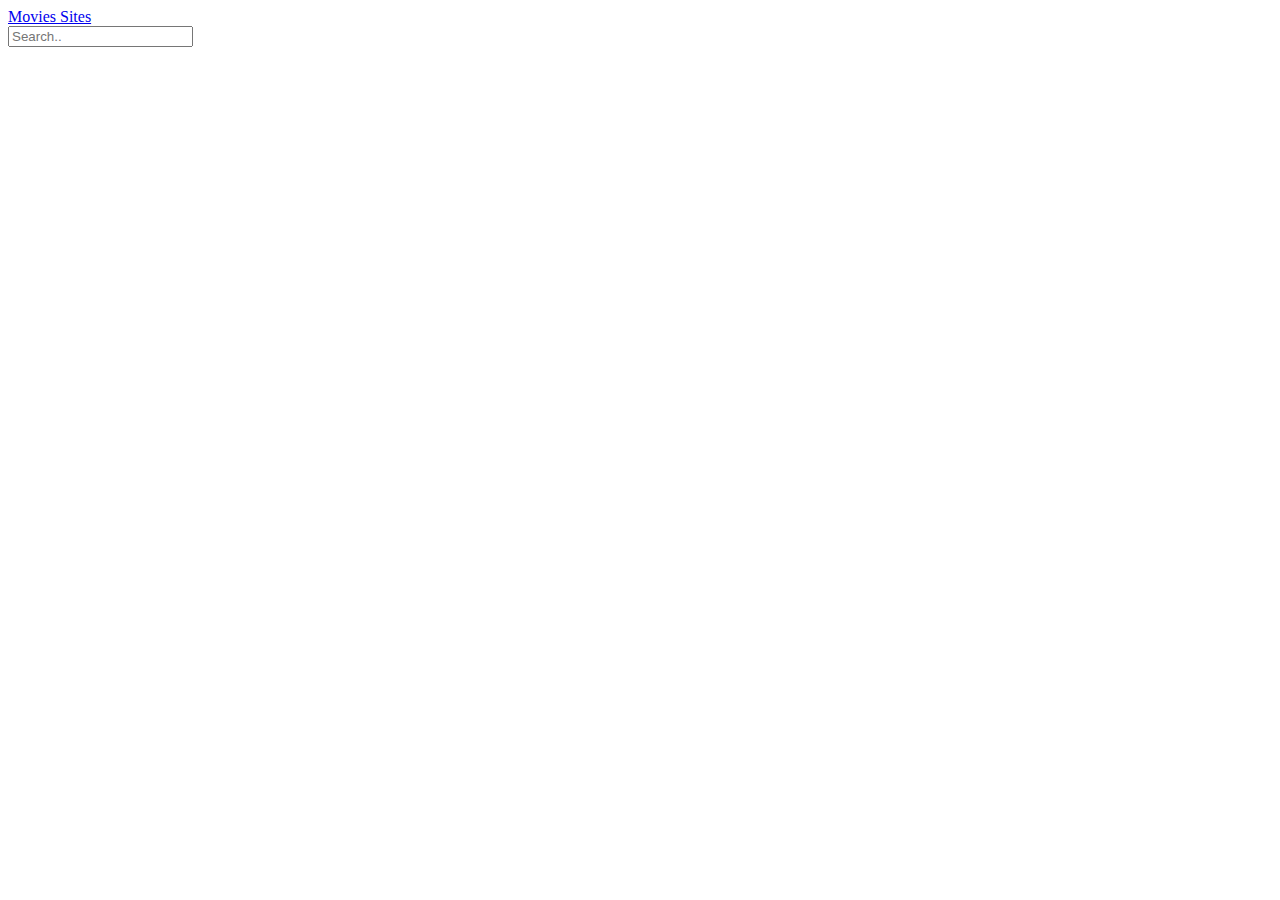
==== project_3/FrontEnd/index.html @ f6b43bef "frontend, portfolio website :" ====
<!DOCTYPE html>
<html lang="en">
<head>
    <meta charset="UTF-8">
    <meta name="viewport" content="width=device-width, initial-scale=1.0">
    <title>Movie Directory</title>
    <link rel="stylesheet" href="styles.css">
</head>
<body>
    <div class="topnav">
        <a class="active" href=" #"> Movies Sites</a>
        <div class ="search-container">
            <form role="search" id="form">
                <input type="search" id ="query" name ="q" placeholder="Search..">
            </form>
        </div>
    </div>
    <script src="script.js"></script>
</body>
</html>
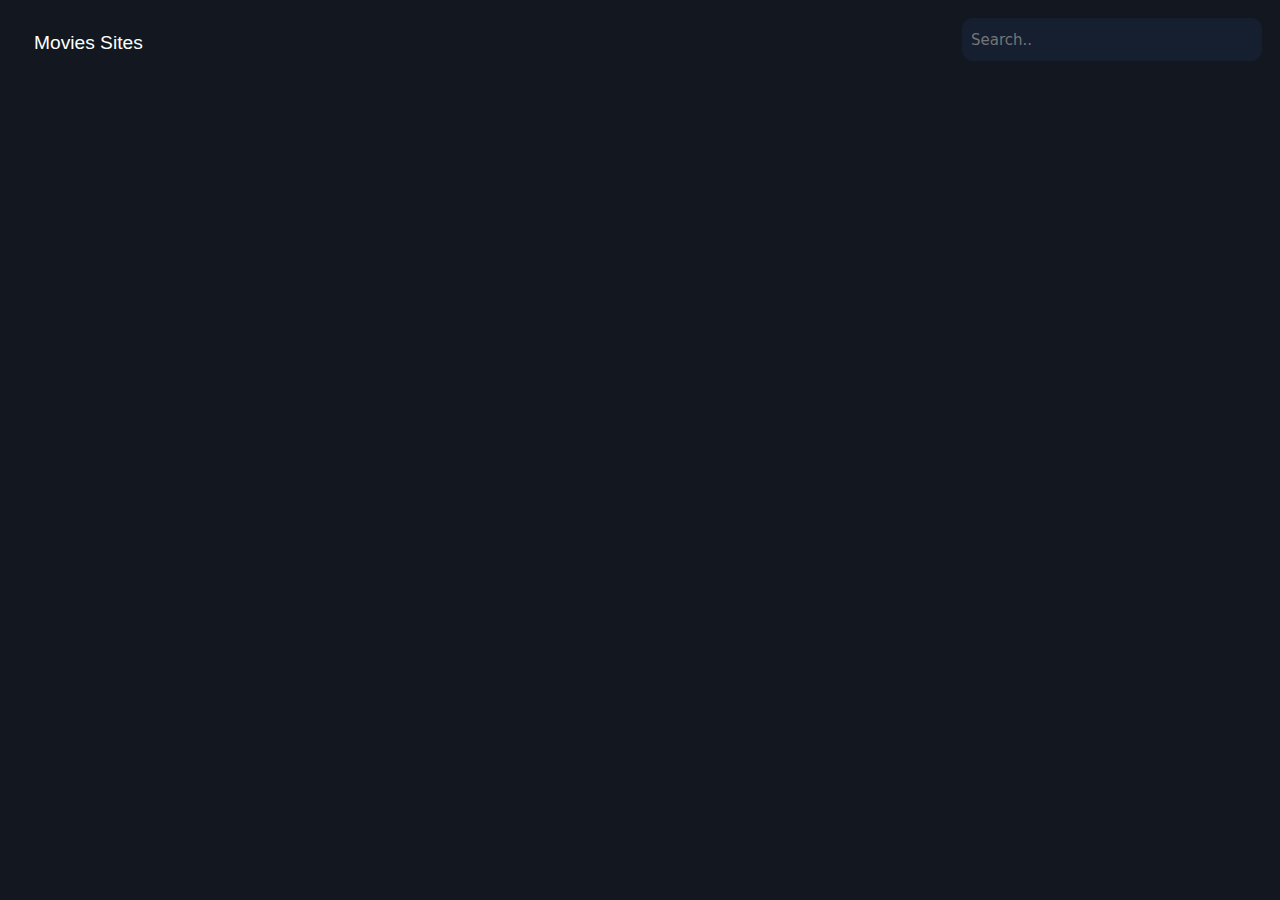
==== commit d87c5fd3: "updating project of frontend" ====
--- a/project_3/FrontEnd/index.html
+++ b/project_3/FrontEnd/index.html
@@ -4,7 +4,7 @@
     <meta charset="UTF-8">
     <meta name="viewport" content="width=device-width, initial-scale=1.0">
     <title>Movie Directory</title>
-    <link rel="stylesheet" href="styles.css">
+    <link rel="stylesheet" href="style.css">
 </head>
 <body>
     <div class="topnav">
@@ -15,6 +15,20 @@
             </form>
         </div>
     </div>
-    <script src="script.js"></script>
+    <div style="padding-left:16px">
+<section id="section">
+    <!--
+    <div class="row">
+        <div class="column">
+            <div class="card">
+                <center><img src="images/TransformersMv.jpg" class="thumbnail"></center>
+                <h3>Movie Title</h3>
+            </div>
+        </div>
+    </div>
+    -->
+</section>
+
+<script src="script.js"></script>
 </body>
 </html>
--- a/project_3/FrontEnd/style.css
+++ b/project_3/FrontEnd/style.css
@@ -0,0 +1,73 @@
+/* styles.css */
+*{
+    box-sizing: border-box;
+}
+
+body {
+    font-family: Arial, sans-serif;
+   
+    background-color: #131720;
+}
+
+h3{
+    color: white;
+}
+
+.topnav{
+    overflow: hidden;
+    background-color: #131720;
+    padding: 10px;
+}
+
+.topnav a{
+    float: left;
+    display: block;
+    color: white;
+    text-align: center;
+    padding: 14px 16px;
+    text-decoration: none;
+    font-size: 1.2rem;
+    text-decoration: uppercase;
+}
+
+.topnav .search-container{
+    float:right;
+}
+form{
+    background-color: #151f30;
+    width: 300px;
+    height: 43px;
+    border-radius: 11px;
+    display: flex;
+    align-items: center;
+}
+input{
+    all:unset;
+    font: 15px system-ui;
+    color: #fff;
+    height: 100%;
+    width: 100%;
+    padding: 6px 9px;
+
+}
+
+.thumbnail{
+    height: 350px;
+    width: 300px;
+    border-radius: 19px;
+
+}
+
+.column{
+    float:left;
+    width: 20%;
+    padding: 10px 10px;
+}
+
+.card{
+    border-radius: 19px;
+    padding: 15px;
+    text-align: center;
+    background-color: #151f30;
+
+}